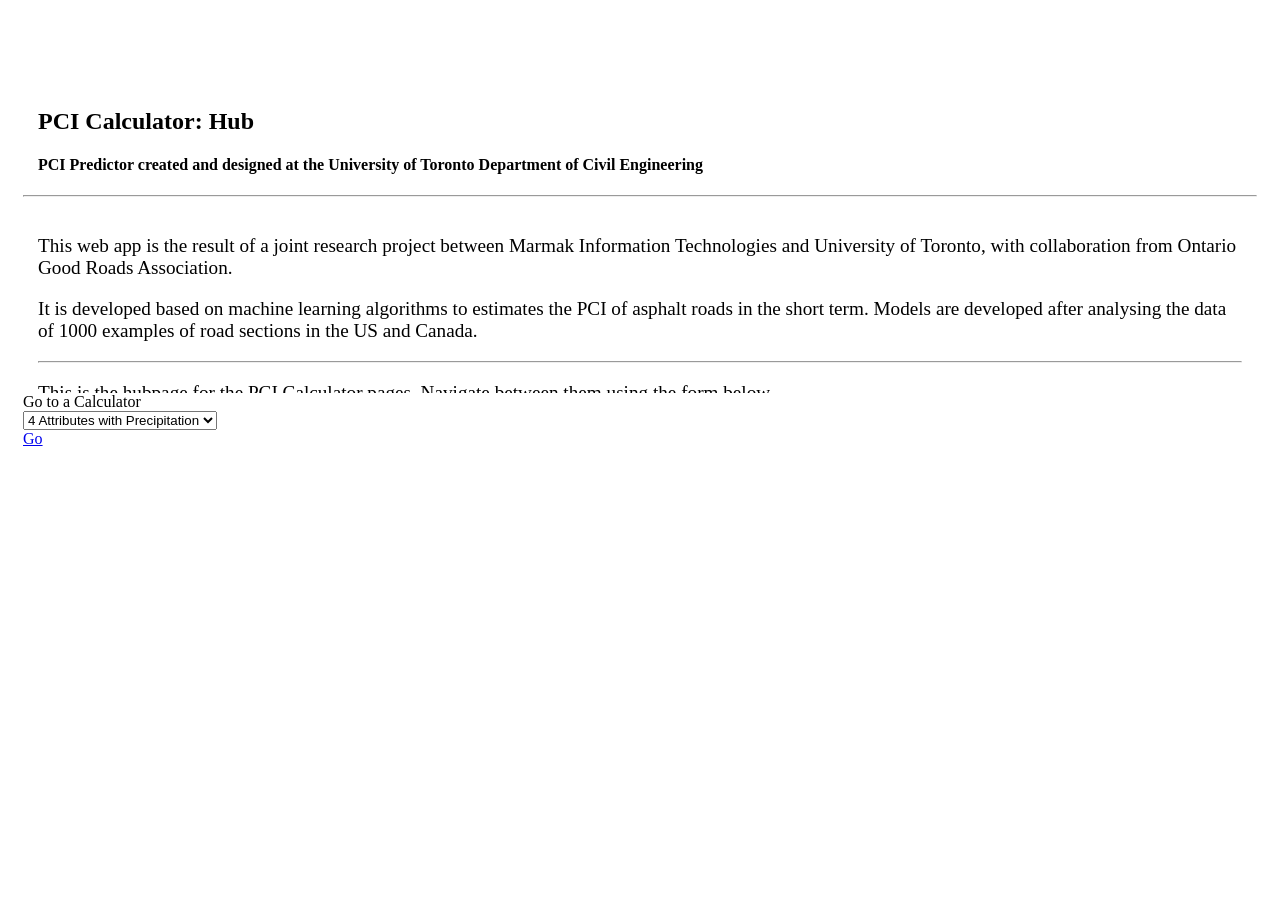
==== index.html @ 2d82c959 "initial commit" ====
<!DOCTYPE html>

<html>

  <head>
    <meta name="keywords" content="Michael Zhao, Weiyu Zhao, Personal Website, University of Toronto, Undergraduate, Please Hire Me"/>
    <meta name="description" content="My test website that will eventually turn into my actual website (WIP)"/>
    <meta name="author" content="Michael Zhao"/>
    <meta name="revised" content="06/23/2017"/>
    <meta http-equiv="Content-Type" content="text/html; charset=UTF-8"/>
    <link type="text/css" rel="stylesheet" href="style.css" />
    <link type="text/css" rel="stylesheet" href="bootstrap-3.3.7-dist/css/bootstrap.css">
    <script src="https://ajax.googleapis.com/ajax/libs/jquery/3.2.1/jquery.min.js"></script>
    <script src="script.js"></script>
    <title>Michael Zhao | University of Toronto | PCI Calculator Hub</title>
  </head>

  <nav class="navbar navbar-inverse navbar-fixed-top"></nav>

  <body style="padding-top:80px; padding-left:15px; padding-right:15px">

    <div class="col-xs-12">
      <div class="panel panel-default" style="height:305px; overflow-y:auto;">
        <div class="panel-body">
          <h2 style="padding-left:15px;padding-right:15px;">PCI Calculator: Hub</h2>
          <h4 style="padding-left:15px;padding-right:15px;">PCI Predictor created and designed at the University of Toronto Department of Civil Engineering</h4>
          <hr />
          <div style="padding: 10px 15px 10px 15px;font-size:1.2em;">
            <p>This web app is the result of a joint research project between Marmak Information Technologies
               and University of Toronto, with collaboration from Ontario Good Roads Association.</p>
            <p>It is developed based on machine learning algorithms to estimates the PCI of asphalt roads in the short term.
               Models are developed after analysing the data of 1000 examples of road sections in the US and Canada.</p>
            <hr />
            <p>This is the hubpage for the PCI Calculator pages. Navigate between them using the form below.</p>
          </div>
        </div>
      </div>
    </div>

    <div class="col-xs-12">
      <div class="panel panel-default">
        <div class="panel-body">
          <label>Go to a Calculator</label>
          <div class="row">
            <div class="col-xs-3">
              <select class="form-control" id="PCICalc-selecter">
                <option>4 Attributes with Precipitation</option>
                <option>4 Attributes with M & R</option>
                <option>8 Basic Attributes</option>
              </select>
            </div>
            <a class="btn btn-default" id="PCICalc-go" href="https://michaelweiyuzhao.github.io/PCICalcHub" role="button">Go</a>
          </div>
        </div>
      </div>
    </div>

  </body>

  <nav class="navbar navbar-inverse navbar-fixed-bottom"></nav>

</html>
---- style.css ----
body {
  padding: 0.5% 0.5% 1.5% 0.5%;
}

#user-input-block {
  margin: 0.5% 0 0.5% 0;
}

#go {
  margin: 2% 0 2% 1%;
}

/*#result-text {
  color:gray;
}*/

input[type=number]::-webkit-inner-spin-button,
input[type=number]::-webkit-outer-spin-button {
    -webkit-appearance: none;
    -moz-appearance: none;
    appearance: none;
    margin: 0;
}
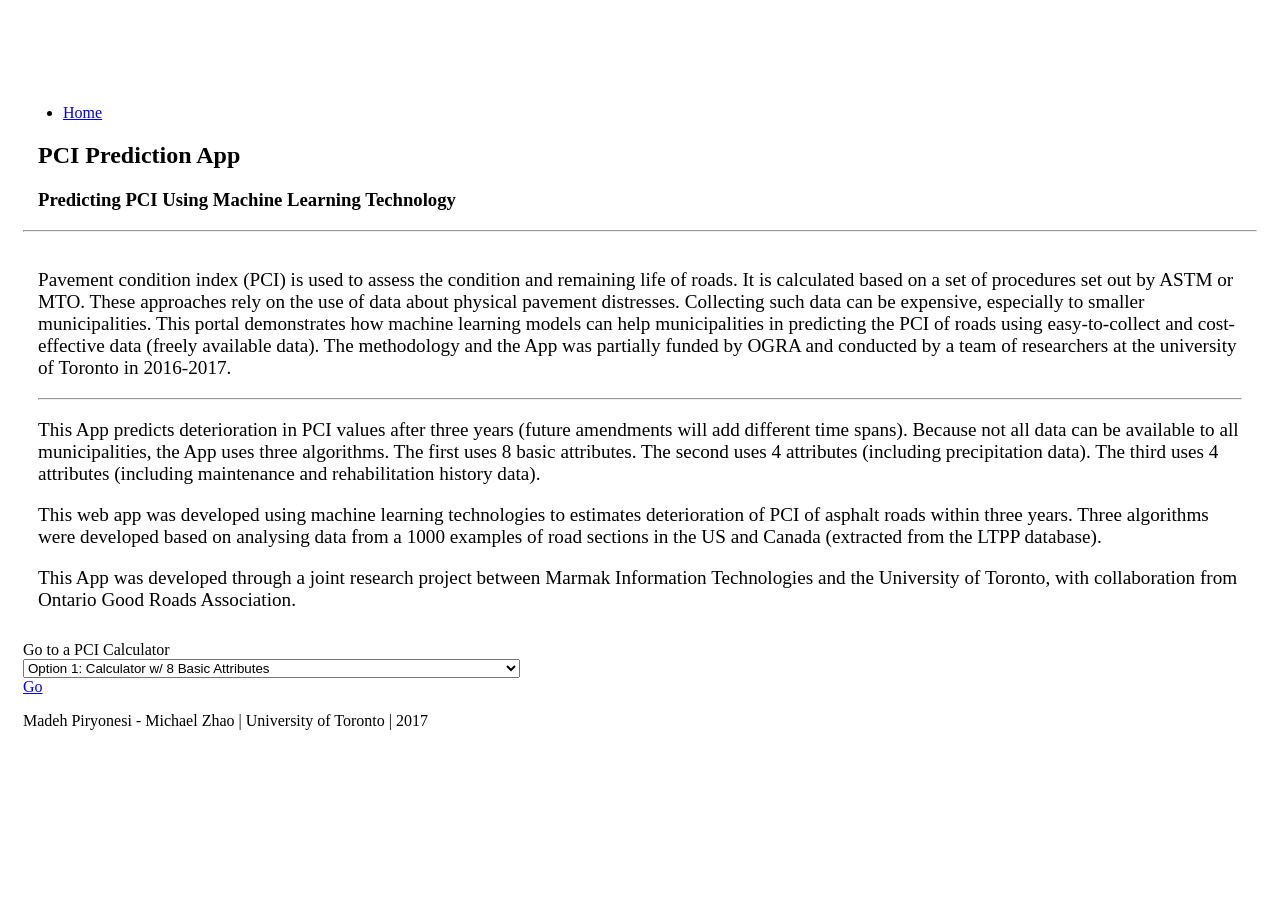
==== commit 6245ee4b: "fixed descriptions" ====
--- a/index.html
+++ b/index.html
@@ -3,35 +3,52 @@
 <html>
 
   <head>
-    <meta name="keywords" content="Michael Zhao, Weiyu Zhao, Personal Website, University of Toronto, Undergraduate, Please Hire Me"/>
-    <meta name="description" content="My test website that will eventually turn into my actual website (WIP)"/>
+    <meta name="keywords" content="Michael Zhao, Weiyu Zhao, University of Toronto, Undergraduate, Road Conditions, Machine Learning"/>
+    <meta name="description" content="PCI Calculator home page."/>
     <meta name="author" content="Michael Zhao"/>
-    <meta name="revised" content="06/23/2017"/>
+    <meta name="revised" content="08/13/2017"/>
     <meta http-equiv="Content-Type" content="text/html; charset=UTF-8"/>
     <link type="text/css" rel="stylesheet" href="style.css" />
     <link type="text/css" rel="stylesheet" href="bootstrap-3.3.7-dist/css/bootstrap.css">
     <script src="https://ajax.googleapis.com/ajax/libs/jquery/3.2.1/jquery.min.js"></script>
     <script src="script.js"></script>
-    <title>Michael Zhao | University of Toronto | PCI Calculator Hub</title>
+    <title>PCI Calculator Hub | Michael Zhao | University of Toronto</title>
   </head>
 
-  <nav class="navbar navbar-inverse navbar-fixed-top"></nav>
+  <nav class="navbar navbar-inverse navbar-fixed-top">
+    <div class="container-fluid">
+      <div class="collapse navbar-collapse" id="mynav">
+        <ul class="nav navbar-nav navbar-right">
+          <li><a href="https://michaelweiyuzhao.github.io/">Home</a></li>
+        </ul>
+      </div>
+    </div>
+  </nav>
 
   <body style="padding-top:80px; padding-left:15px; padding-right:15px">
 
     <div class="col-xs-12">
-      <div class="panel panel-default" style="height:305px; overflow-y:auto;">
+      <div class="panel panel-default" >
         <div class="panel-body">
-          <h2 style="padding-left:15px;padding-right:15px;">PCI Calculator: Hub</h2>
-          <h4 style="padding-left:15px;padding-right:15px;">PCI Predictor created and designed at the University of Toronto Department of Civil Engineering</h4>
+          <h2 style="padding-left:15px;padding-right:15px;">PCI Prediction App</h2>
+          <h3 style="padding-left:15px;padding-right:15px;">Predicting PCI Using Machine Learning Technology</h3>
           <hr />
           <div style="padding: 10px 15px 10px 15px;font-size:1.2em;">
-            <p>This web app is the result of a joint research project between Marmak Information Technologies
-               and University of Toronto, with collaboration from Ontario Good Roads Association.</p>
-            <p>It is developed based on machine learning algorithms to estimates the PCI of asphalt roads in the short term.
-               Models are developed after analysing the data of 1000 examples of road sections in the US and Canada.</p>
-            <hr />
-            <p>This is the hubpage for the PCI Calculator pages. Navigate between them using the form below.</p>
+            <p>Pavement condition index (PCI) is used to assess the condition and remaining life of roads.
+               It is calculated based on a set of procedures set out by ASTM or MTO.
+               These approaches rely on the use of data about physical pavement distresses. Collecting such data can be expensive,
+               especially to smaller municipalities. This portal demonstrates how machine learning models can help municipalities
+               in predicting the PCI of roads using easy-to-collect and cost-effective data (freely available data).
+               The methodology and the App was partially funded by OGRA and conducted by a team of researchers at the university of Toronto in 2016-2017.</p>
+            <hr/>
+            <p>This App predicts deterioration in PCI values after three years (future amendments will add different time spans).
+               Because not all data can be available to all municipalities, the App uses three algorithms.
+               The first uses 8 basic attributes. The second uses 4 attributes (including precipitation data).
+               The third uses 4 attributes (including maintenance and rehabilitation history data).</p>
+            <p>This web app was developed using machine learning technologies to estimates deterioration of PCI of asphalt roads within three years.
+               Three algorithms were developed based on analysing data from a 1000 examples of road sections in the US and Canada (extracted from the LTPP database).</p>
+            <p>This App was developed through a joint research project between Marmak Information Technologies and the University of Toronto,
+               with collaboration from Ontario Good Roads Association.</p>
           </div>
         </div>
       </div>
@@ -40,16 +57,16 @@
     <div class="col-xs-12">
       <div class="panel panel-default">
         <div class="panel-body">
-          <label>Go to a Calculator</label>
+          <label>Go to a PCI Calculator</label>
           <div class="row">
-            <div class="col-xs-3">
+            <div class="col-xs-4">
               <select class="form-control" id="PCICalc-selecter">
-                <option>4 Attributes with Precipitation</option>
-                <option>4 Attributes with M & R</option>
-                <option>8 Basic Attributes</option>
+                <option>Option 1: Calculator w/ 8 Basic Attributes</option>
+                <option>Option 2: Calculator w/ 4 Attributes Including Annual Precipitation</option>
+                <option>Option 3: Calculator w/ 4 Attributes Including Type of Maintenance/Rehabilitation</option>
               </select>
             </div>
-            <a class="btn btn-default" id="PCICalc-go" href="https://michaelweiyuzhao.github.io/PCICalcHub" role="button">Go</a>
+            <a class="btn btn-primary" id="PCICalc-go" href="https://michaelweiyuzhao.github.io/PCICalcHub" role="button">Go</a>
           </div>
         </div>
       </div>
@@ -57,6 +74,10 @@
 
   </body>
 
-  <nav class="navbar navbar-inverse navbar-fixed-bottom"></nav>
+  <nav class="navbar navbar-inverse navbar-fixed-bottom">
+    <div class="container">
+      <p class="navbar-text">Madeh Piryonesi - Michael Zhao | University of Toronto | 2017</p>
+    </div>
+  </nav>
 
 </html>
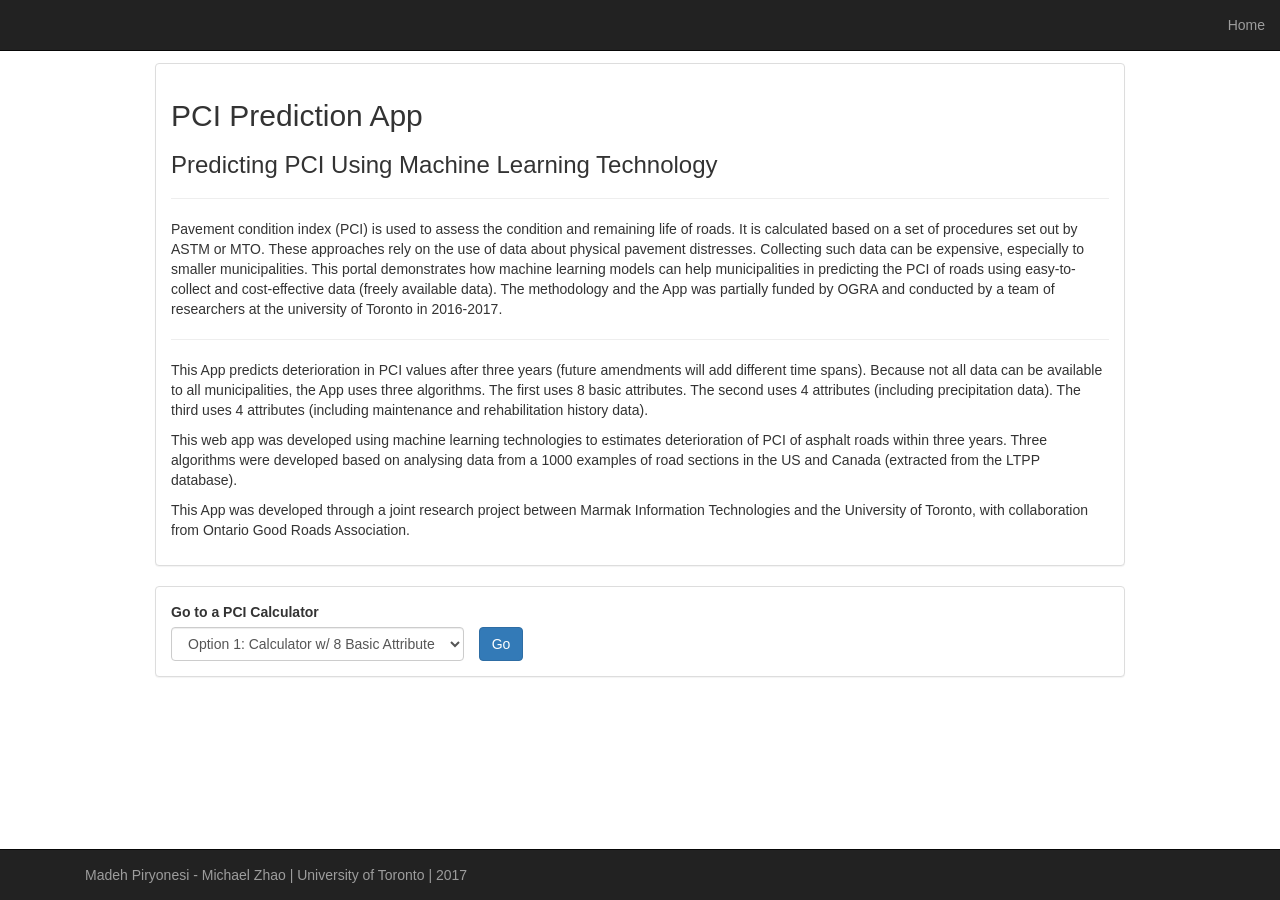
==== commit a857f581: "changed formating" ====
--- a/index.html
+++ b/index.html
@@ -1,83 +1,94 @@
 <!DOCTYPE html>
-
-<html>
+<html lang="en">
 
   <head>
-    <meta name="keywords" content="Michael Zhao, Weiyu Zhao, University of Toronto, Undergraduate, Road Conditions, Machine Learning"/>
-    <meta name="description" content="PCI Calculator home page."/>
-    <meta name="author" content="Michael Zhao"/>
-    <meta name="revised" content="08/13/2017"/>
-    <meta http-equiv="Content-Type" content="text/html; charset=UTF-8"/>
-    <link type="text/css" rel="stylesheet" href="style.css" />
-    <link type="text/css" rel="stylesheet" href="bootstrap-3.3.7-dist/css/bootstrap.css">
-    <script src="https://ajax.googleapis.com/ajax/libs/jquery/3.2.1/jquery.min.js"></script>
-    <script src="script.js"></script>
-    <title>PCI Calculator Hub | Michael Zhao | University of Toronto</title>
+
+    <meta charset="utf-8">
+    <meta name="viewport" content="width=device-width, initial-scale=1, shrink-to-fit=no">
+    <meta name="author" content="Michael Zhao">
+
+    <title>PCI Home</title>
+
+    <link href="https://maxcdn.bootstrapcdn.com/bootstrap/3.3.7/css/bootstrap.min.css" rel="stylesheet" integrity="sha384-BVYiiSIFeK1dGmJRAkycuHAHRg32OmUcww7on3RYdg4Va+PmSTsz/K68vbdEjh4u" crossorigin="anonymous">
+    <link href="css/style.css" rel="stylesheet">
+
   </head>
 
-  <nav class="navbar navbar-inverse navbar-fixed-top">
+  <body>
+
     <div class="container-fluid">
-      <div class="collapse navbar-collapse" id="mynav">
-        <ul class="nav navbar-nav navbar-right">
-          <li><a href="https://michaelweiyuzhao.github.io/">Home</a></li>
-        </ul>
-      </div>
-    </div>
-  </nav>
 
-  <body style="padding-top:80px; padding-left:15px; padding-right:15px">
-
-    <div class="col-xs-12">
-      <div class="panel panel-default" >
-        <div class="panel-body">
-          <h2 style="padding-left:15px;padding-right:15px;">PCI Prediction App</h2>
-          <h3 style="padding-left:15px;padding-right:15px;">Predicting PCI Using Machine Learning Technology</h3>
-          <hr />
-          <div style="padding: 10px 15px 10px 15px;font-size:1.2em;">
-            <p>Pavement condition index (PCI) is used to assess the condition and remaining life of roads.
-               It is calculated based on a set of procedures set out by ASTM or MTO.
-               These approaches rely on the use of data about physical pavement distresses. Collecting such data can be expensive,
-               especially to smaller municipalities. This portal demonstrates how machine learning models can help municipalities
-               in predicting the PCI of roads using easy-to-collect and cost-effective data (freely available data).
-               The methodology and the App was partially funded by OGRA and conducted by a team of researchers at the university of Toronto in 2016-2017.</p>
-            <hr/>
-            <p>This App predicts deterioration in PCI values after three years (future amendments will add different time spans).
-               Because not all data can be available to all municipalities, the App uses three algorithms.
-               The first uses 8 basic attributes. The second uses 4 attributes (including precipitation data).
-               The third uses 4 attributes (including maintenance and rehabilitation history data).</p>
-            <p>This web app was developed using machine learning technologies to estimates deterioration of PCI of asphalt roads within three years.
-               Three algorithms were developed based on analysing data from a 1000 examples of road sections in the US and Canada (extracted from the LTPP database).</p>
-            <p>This App was developed through a joint research project between Marmak Information Technologies and the University of Toronto,
-               with collaboration from Ontario Good Roads Association.</p>
+      <nav class="navbar navbar-inverse navbar-fixed-top">
+        <div class="container-fluid">
+          <div class="collapse navbar-collapse" id="mynav">
+            <ul class="nav navbar-nav navbar-right">
+              <li><a href="https://michaelweiyuzhao.github.io/">Home</a></li>
+            </ul>
           </div>
         </div>
+      </nav>
+
+      <div class="boxed">
+
+        <div class="col-lg-12">
+          <div class="panel panel-default" >
+            <div class="panel-body">
+              <h2>PCI Prediction App</h2>
+              <h3>Predicting PCI Using Machine Learning Technology</h3>
+              <hr>
+              <div>
+                <p>Pavement condition index (PCI) is used to assess the condition and remaining life of roads.
+                   It is calculated based on a set of procedures set out by ASTM or MTO.
+                   These approaches rely on the use of data about physical pavement distresses. Collecting such data can be expensive,
+                   especially to smaller municipalities. This portal demonstrates how machine learning models can help municipalities
+                   in predicting the PCI of roads using easy-to-collect and cost-effective data (freely available data).
+                   The methodology and the App was partially funded by OGRA and conducted by a team of researchers at the university of Toronto in 2016-2017.</p>
+                <hr/>
+                <p>This App predicts deterioration in PCI values after three years (future amendments will add different time spans).
+                   Because not all data can be available to all municipalities, the App uses three algorithms.
+                   The first uses 8 basic attributes. The second uses 4 attributes (including precipitation data).
+                   The third uses 4 attributes (including maintenance and rehabilitation history data).</p>
+                <p>This web app was developed using machine learning technologies to estimates deterioration of PCI of asphalt roads within three years.
+                   Three algorithms were developed based on analysing data from a 1000 examples of road sections in the US and Canada (extracted from the LTPP database).</p>
+                <p>This App was developed through a joint research project between Marmak Information Technologies and the University of Toronto,
+                   with collaboration from Ontario Good Roads Association.</p>
+              </div>
+            </div>
+          </div>
+        </div>
+
+        <div class="col-lg-12">
+          <div class="panel panel-default">
+            <div class="panel-body sm-boxed">
+              <label>Go to a PCI Calculator</label>
+              <div class="row">
+                <div class="col-sm-4">
+                  <select class="form-control" id="PCICalc-selecter">
+                    <option>Option 1: Calculator w/ 8 Basic Attributes</option>
+                    <option>Option 2: Calculator w/ 4 Attributes Including Annual Precipitation</option>
+                    <option>Option 3: Calculator w/ 4 Attributes Including Type of Maintenance/Rehabilitation</option>
+                  </select>
+                </div>
+                <a class="btn btn-primary" id="PCICalc-go" href="https://michaelweiyuzhao.github.io/PCICalcHub" role="button">Go</a>
+              </div>
+            </div>
+          </div>
+        </div>
+
       </div>
+
     </div>
 
-    <div class="col-xs-12">
-      <div class="panel panel-default">
-        <div class="panel-body">
-          <label>Go to a PCI Calculator</label>
-          <div class="row">
-            <div class="col-xs-4">
-              <select class="form-control" id="PCICalc-selecter">
-                <option>Option 1: Calculator w/ 8 Basic Attributes</option>
-                <option>Option 2: Calculator w/ 4 Attributes Including Annual Precipitation</option>
-                <option>Option 3: Calculator w/ 4 Attributes Including Type of Maintenance/Rehabilitation</option>
-              </select>
-            </div>
-            <a class="btn btn-primary" id="PCICalc-go" href="https://michaelweiyuzhao.github.io/PCICalcHub" role="button">Go</a>
-          </div>
-        </div>
+    <nav class="navbar navbar-inverse navbar-fixed-bottom">
+      <div class="container">
+        <p class="navbar-text">Madeh Piryonesi - Michael Zhao | University of Toronto | 2017</p>
       </div>
-    </div>
+    </nav>
+
+    <script src="https://ajax.googleapis.com/ajax/libs/jquery/3.2.1/jquery.min.js"></script>
+    <script src="https://maxcdn.bootstrapcdn.com/bootstrap/3.3.7/js/bootstrap.min.js" integrity="sha384-Tc5IQib027qvyjSMfHjOMaLkfuWVxZxUPnCJA7l2mCWNIpG9mGCD8wGNIcPD7Txa" crossorigin="anonymous"></script>
+    <script src="js/script.js"></script>
 
   </body>
 
-  <nav class="navbar navbar-inverse navbar-fixed-bottom">
-    <div class="container">
-      <p class="navbar-text">Madeh Piryonesi - Michael Zhao | University of Toronto | 2017</p>
-    </div>
-  </nav>
-
 </html>
--- a/css/style.css
+++ b/css/style.css
@@ -0,0 +1,38 @@
+.main-header {
+  font-size: 2.7em;
+  text-align: center;
+}
+.text-header {
+  font-size: 1.8em;
+  text-align: center;
+}
+
+.text-subheader {
+  font-size: 1.2em;
+  text-align: center;
+}
+
+.text {
+  font-size: 1.2em;
+  text-align: center;
+}
+
+.boxed {
+  margin: 5% 10% 5% 10%;
+}
+
+#user-input-block {
+  margin: 0.5% 0 0.5% 0;
+}
+
+#go {
+  margin: 2% 0 2% 1%;
+}
+
+input[type=number]::-webkit-inner-spin-button,
+input[type=number]::-webkit-outer-spin-button {
+    -webkit-appearance: none;
+    -moz-appearance: none;
+    appearance: none;
+    margin: 0;
+}
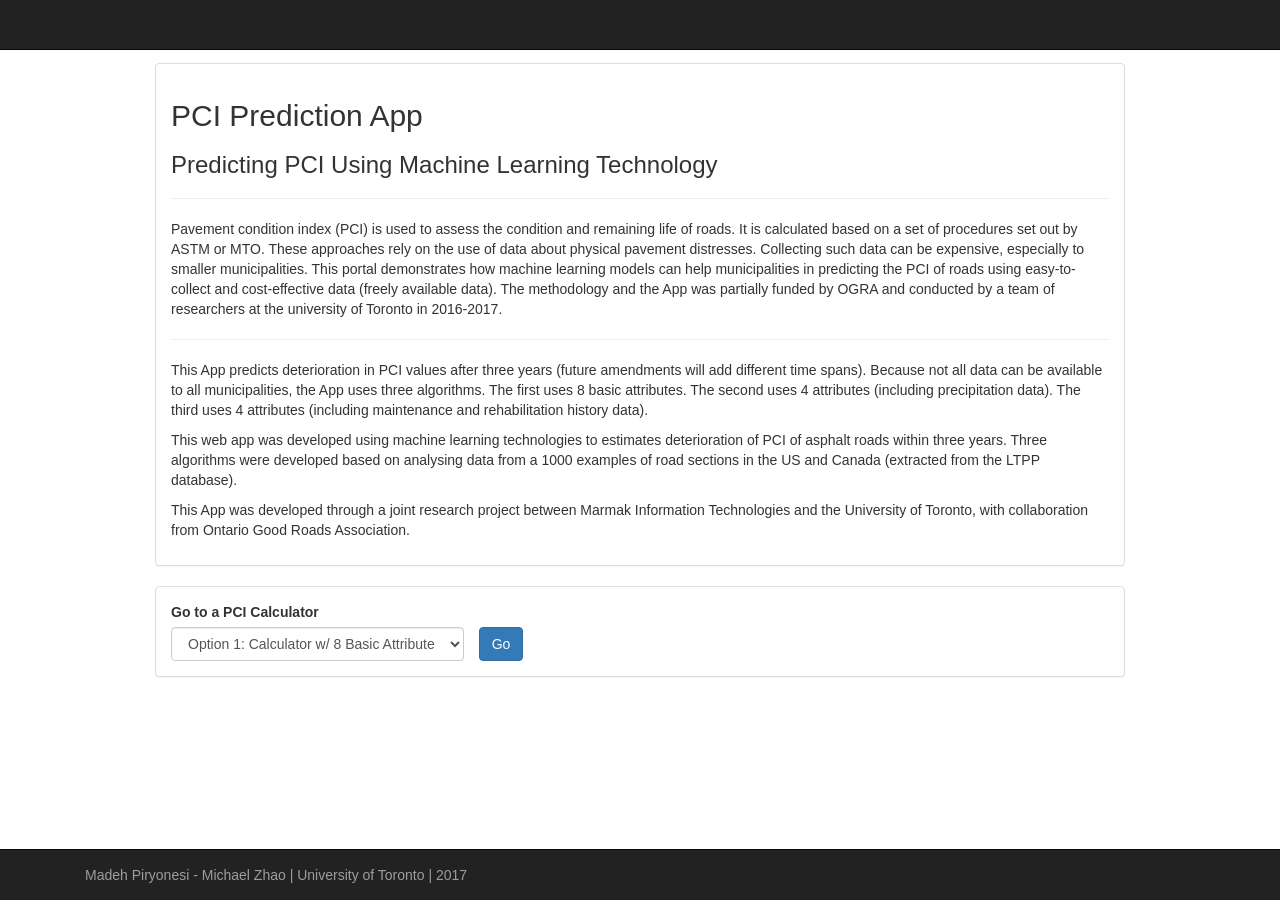
==== commit 0e7ddac4: "changed links to new url" ====
--- a/index.html
+++ b/index.html
@@ -22,7 +22,7 @@
         <div class="container-fluid">
           <div class="collapse navbar-collapse" id="mynav">
             <ul class="nav navbar-nav navbar-right">
-              <li><a href="https://michaelweiyuzhao.github.io/">Home</a></li>
+              <li><a href="https://madeh.github.io/"></a></li>
             </ul>
           </div>
         </div>
@@ -67,9 +67,11 @@
                     <option>Option 1: Calculator w/ 8 Basic Attributes</option>
                     <option>Option 2: Calculator w/ 4 Attributes Including Annual Precipitation</option>
                     <option>Option 3: Calculator w/ 4 Attributes Including Type of Maintenance/Rehabilitation</option>
+                    <option>Option 4: Calculator w/ 9 Attributes with GBE and 5 Classes</option>
+                    <option>Option 5: Calculator w/ 10 Attributes with GBE and Traffic and 5 Classes</option>
                   </select>
                 </div>
-                <a class="btn btn-primary" id="PCICalc-go" href="https://michaelweiyuzhao.github.io/PCICalcHub" role="button">Go</a>
+                <a class="btn btn-primary" id="PCICalc-go" href="https://madeh.github.io/" role="button">Go</a>
               </div>
             </div>
           </div>
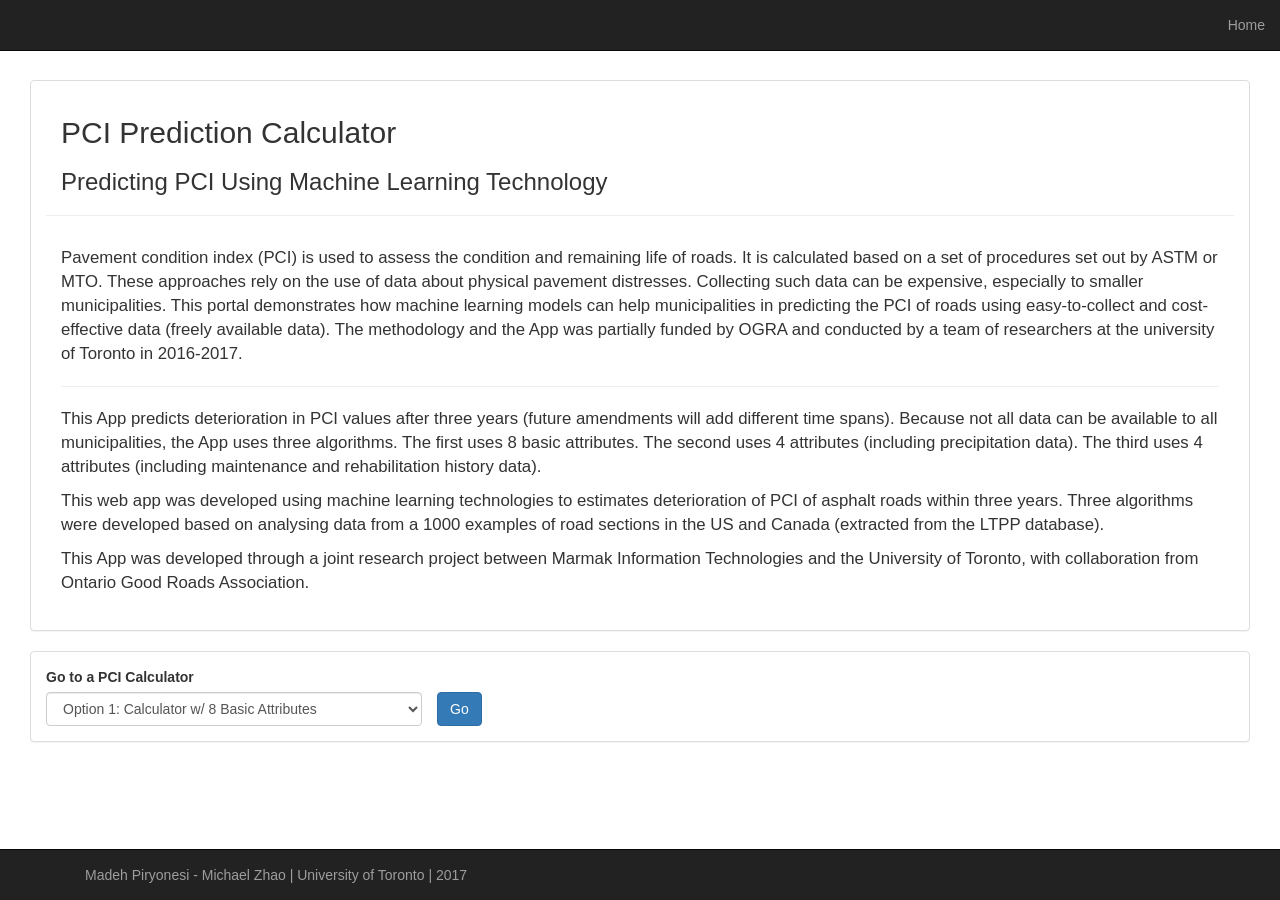
==== commit f8bb6469: "google verification" ====
--- a/index.html
+++ b/index.html
@@ -1,84 +1,75 @@
 <!DOCTYPE html>
+
 <html lang="en">
 
   <head>
-
     <meta charset="utf-8">
     <meta name="viewport" content="width=device-width, initial-scale=1, shrink-to-fit=no">
     <meta name="author" content="Michael Zhao">
+    <meta name="google-site-verification" content="Nn_lm2DEW2nLr-i3j0PGoarlvAeSwkhFS80Ob8xXick" />
 
-    <title>PCI Home</title>
+    <title>PCI Prediction Hub | Michael Zhao | University of Toronto</title>
 
     <link href="https://maxcdn.bootstrapcdn.com/bootstrap/3.3.7/css/bootstrap.min.css" rel="stylesheet" integrity="sha384-BVYiiSIFeK1dGmJRAkycuHAHRg32OmUcww7on3RYdg4Va+PmSTsz/K68vbdEjh4u" crossorigin="anonymous">
     <link href="css/style.css" rel="stylesheet">
 
   </head>
 
-  <body>
+  <nav class="navbar navbar-inverse navbar-fixed-top">
+    <div class="container-fluid">
+      <div class="collapse navbar-collapse" id="mynav">
+        <ul class="nav navbar-nav navbar-right">
+          <li><a href="https://michaelweiyuzhao.github.io/">Home</a></li>
+        </ul>
+      </div>
+    </div>
+  </nav>
 
-    <div class="container-fluid">
+  <body style="padding-top:80px; padding-left:15px; padding-right:15px">
 
-      <nav class="navbar navbar-inverse navbar-fixed-top">
-        <div class="container-fluid">
-          <div class="collapse navbar-collapse" id="mynav">
-            <ul class="nav navbar-nav navbar-right">
-              <li><a href="https://madeh.github.io/"></a></li>
-            </ul>
+    <div class="col-xs-12">
+      <div class="panel panel-default" >
+        <div class="panel-body">
+          <h2 style="padding-left:15px;padding-right:15px;">PCI Prediction Calculator</h2>
+          <h3 style="padding-left:15px;padding-right:15px;">Predicting PCI Using Machine Learning Technology</h3>
+          <hr />
+          <div style="padding: 10px 15px 10px 15px;font-size:1.2em;">
+            <p>Pavement condition index (PCI) is used to assess the condition and remaining life of roads.
+               It is calculated based on a set of procedures set out by ASTM or MTO.
+               These approaches rely on the use of data about physical pavement distresses. Collecting such data can be expensive,
+               especially to smaller municipalities. This portal demonstrates how machine learning models can help municipalities
+               in predicting the PCI of roads using easy-to-collect and cost-effective data (freely available data).
+               The methodology and the App was partially funded by OGRA and conducted by a team of researchers at the university of Toronto in 2016-2017.</p>
+            <hr/>
+            <p>This App predicts deterioration in PCI values after three years (future amendments will add different time spans).
+               Because not all data can be available to all municipalities, the App uses three algorithms.
+               The first uses 8 basic attributes. The second uses 4 attributes (including precipitation data).
+               The third uses 4 attributes (including maintenance and rehabilitation history data).</p>
+            <p>This web app was developed using machine learning technologies to estimates deterioration of PCI of asphalt roads within three years.
+               Three algorithms were developed based on analysing data from a 1000 examples of road sections in the US and Canada (extracted from the LTPP database).</p>
+            <p>This App was developed through a joint research project between Marmak Information Technologies and the University of Toronto,
+               with collaboration from Ontario Good Roads Association.</p>
           </div>
         </div>
-      </nav>
+      </div>
+    </div>
 
-      <div class="boxed">
-
-        <div class="col-lg-12">
-          <div class="panel panel-default" >
-            <div class="panel-body">
-              <h2>PCI Prediction App</h2>
-              <h3>Predicting PCI Using Machine Learning Technology</h3>
-              <hr>
-              <div>
-                <p>Pavement condition index (PCI) is used to assess the condition and remaining life of roads.
-                   It is calculated based on a set of procedures set out by ASTM or MTO.
-                   These approaches rely on the use of data about physical pavement distresses. Collecting such data can be expensive,
-                   especially to smaller municipalities. This portal demonstrates how machine learning models can help municipalities
-                   in predicting the PCI of roads using easy-to-collect and cost-effective data (freely available data).
-                   The methodology and the App was partially funded by OGRA and conducted by a team of researchers at the university of Toronto in 2016-2017.</p>
-                <hr/>
-                <p>This App predicts deterioration in PCI values after three years (future amendments will add different time spans).
-                   Because not all data can be available to all municipalities, the App uses three algorithms.
-                   The first uses 8 basic attributes. The second uses 4 attributes (including precipitation data).
-                   The third uses 4 attributes (including maintenance and rehabilitation history data).</p>
-                <p>This web app was developed using machine learning technologies to estimates deterioration of PCI of asphalt roads within three years.
-                   Three algorithms were developed based on analysing data from a 1000 examples of road sections in the US and Canada (extracted from the LTPP database).</p>
-                <p>This App was developed through a joint research project between Marmak Information Technologies and the University of Toronto,
-                   with collaboration from Ontario Good Roads Association.</p>
-              </div>
+    <div class="col-xs-12">
+      <div class="panel panel-default">
+        <div class="panel-body">
+          <label>Go to a PCI Calculator</label>
+          <div class="row">
+            <div class="col-xs-4">
+              <select class="form-control" id="PCICalc-selecter">
+                <option>Option 1: Calculator w/ 8 Basic Attributes</option>
+                <option>Option 2: Calculator w/ 4 Attributes Including Annual Precipitation</option>
+                <option>Option 3: Calculator w/ 4 Attributes Including Type of Maintenance/Rehabilitation</option>
+              </select>
             </div>
+            <a class="btn btn-primary" id="PCICalc-go" href="https://michaelweiyuzhao.github.io/PCICalcHub" role="button">Go</a>
           </div>
         </div>
-
-        <div class="col-lg-12">
-          <div class="panel panel-default">
-            <div class="panel-body sm-boxed">
-              <label>Go to a PCI Calculator</label>
-              <div class="row">
-                <div class="col-sm-4">
-                  <select class="form-control" id="PCICalc-selecter">
-                    <option>Option 1: Calculator w/ 8 Basic Attributes</option>
-                    <option>Option 2: Calculator w/ 4 Attributes Including Annual Precipitation</option>
-                    <option>Option 3: Calculator w/ 4 Attributes Including Type of Maintenance/Rehabilitation</option>
-                    <option>Option 4: Calculator w/ 9 Attributes with GBE and 5 Classes</option>
-                    <option>Option 5: Calculator w/ 10 Attributes with GBE and Traffic and 5 Classes</option>
-                  </select>
-                </div>
-                <a class="btn btn-primary" id="PCICalc-go" href="https://madeh.github.io/" role="button">Go</a>
-              </div>
-            </div>
-          </div>
-        </div>
-
       </div>
-
     </div>
 
     <nav class="navbar navbar-inverse navbar-fixed-bottom">
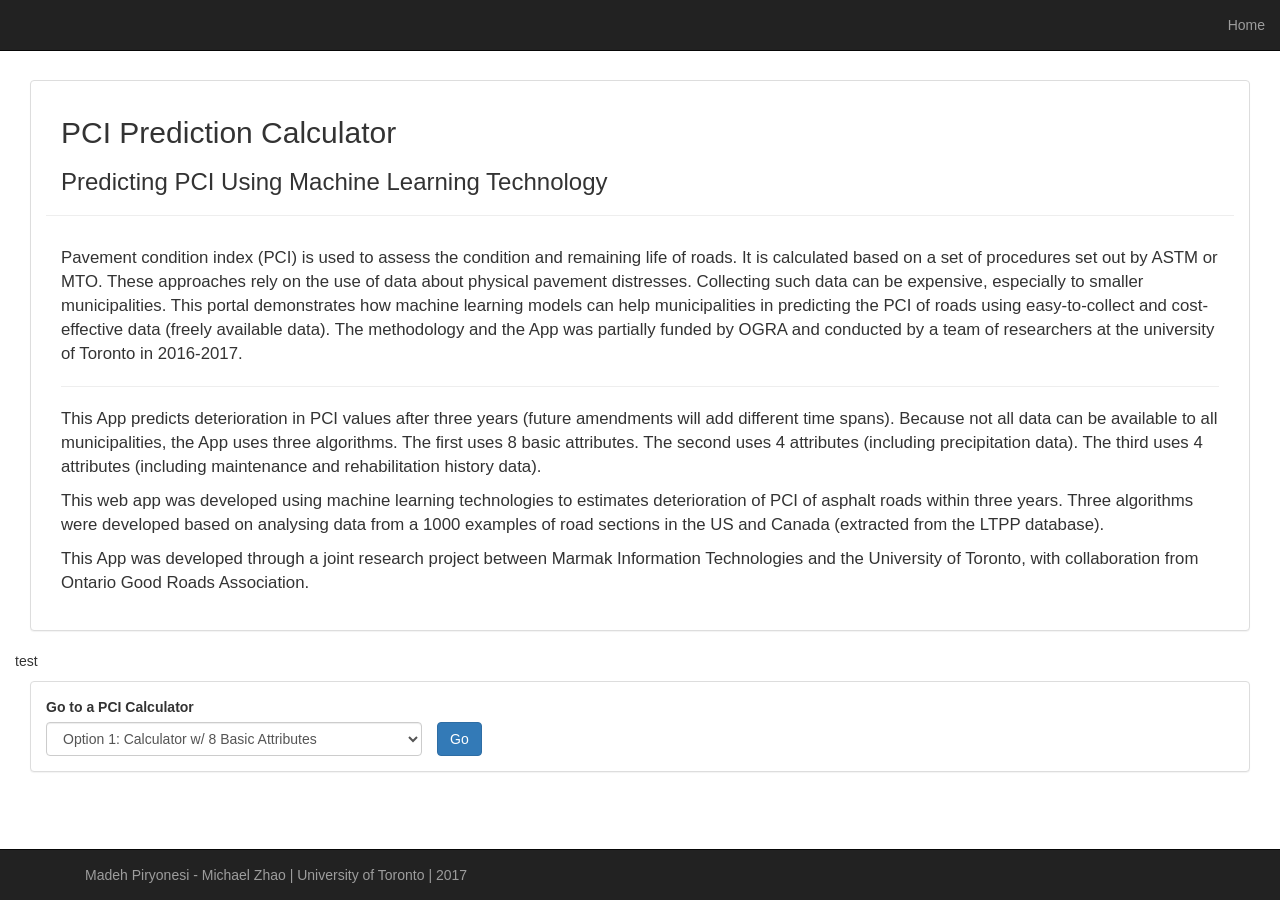
==== commit 02069670: "test" ====
--- a/index.html
+++ b/index.html
@@ -53,6 +53,8 @@
         </div>
       </div>
     </div>
+	
+<p> test </p>
 
     <div class="col-xs-12">
       <div class="panel panel-default">
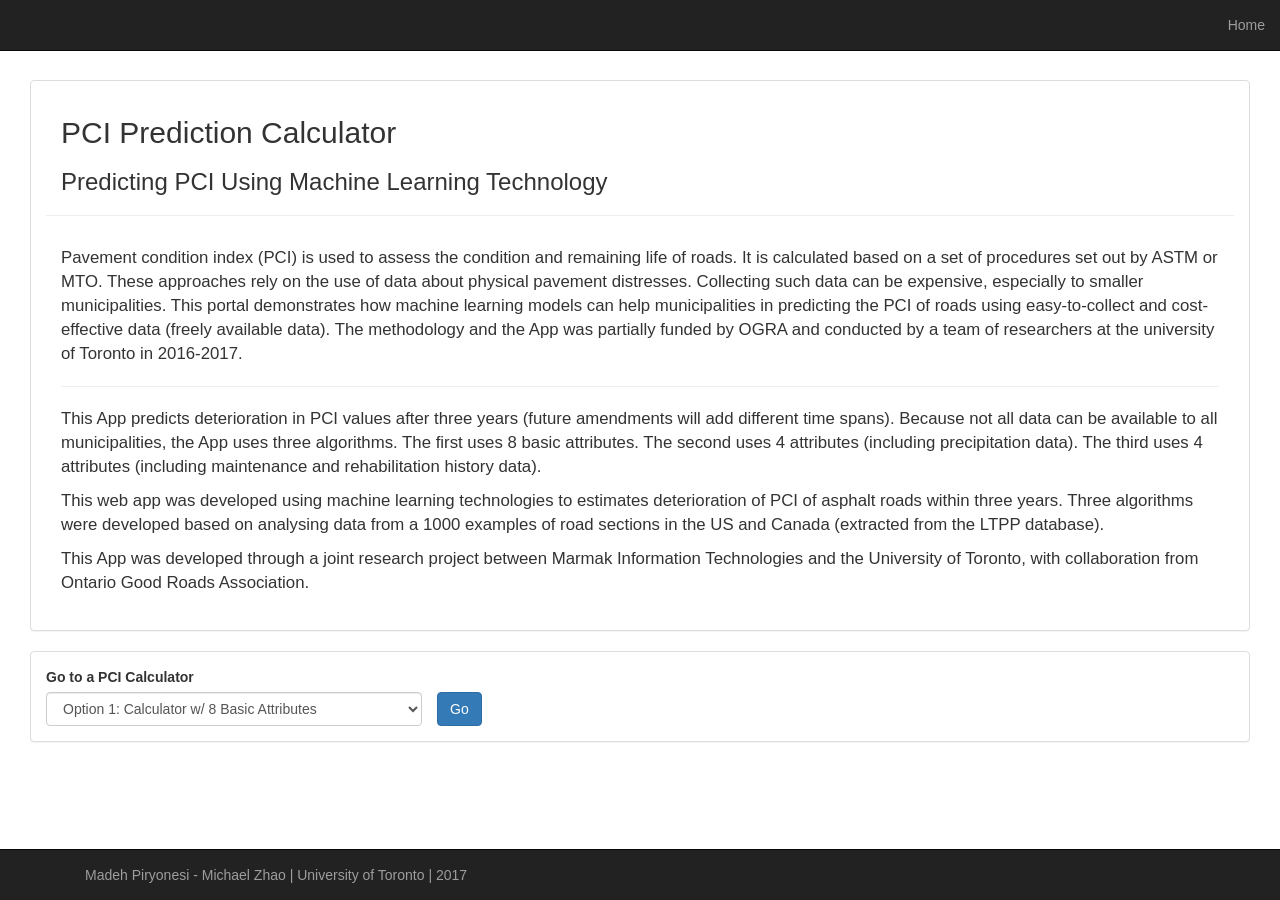
==== commit 1a200641: "removed extra text" ====
--- a/index.html
+++ b/index.html
@@ -54,7 +54,7 @@
       </div>
     </div>
 	
-<p> test </p>
+
 
     <div class="col-xs-12">
       <div class="panel panel-default">
